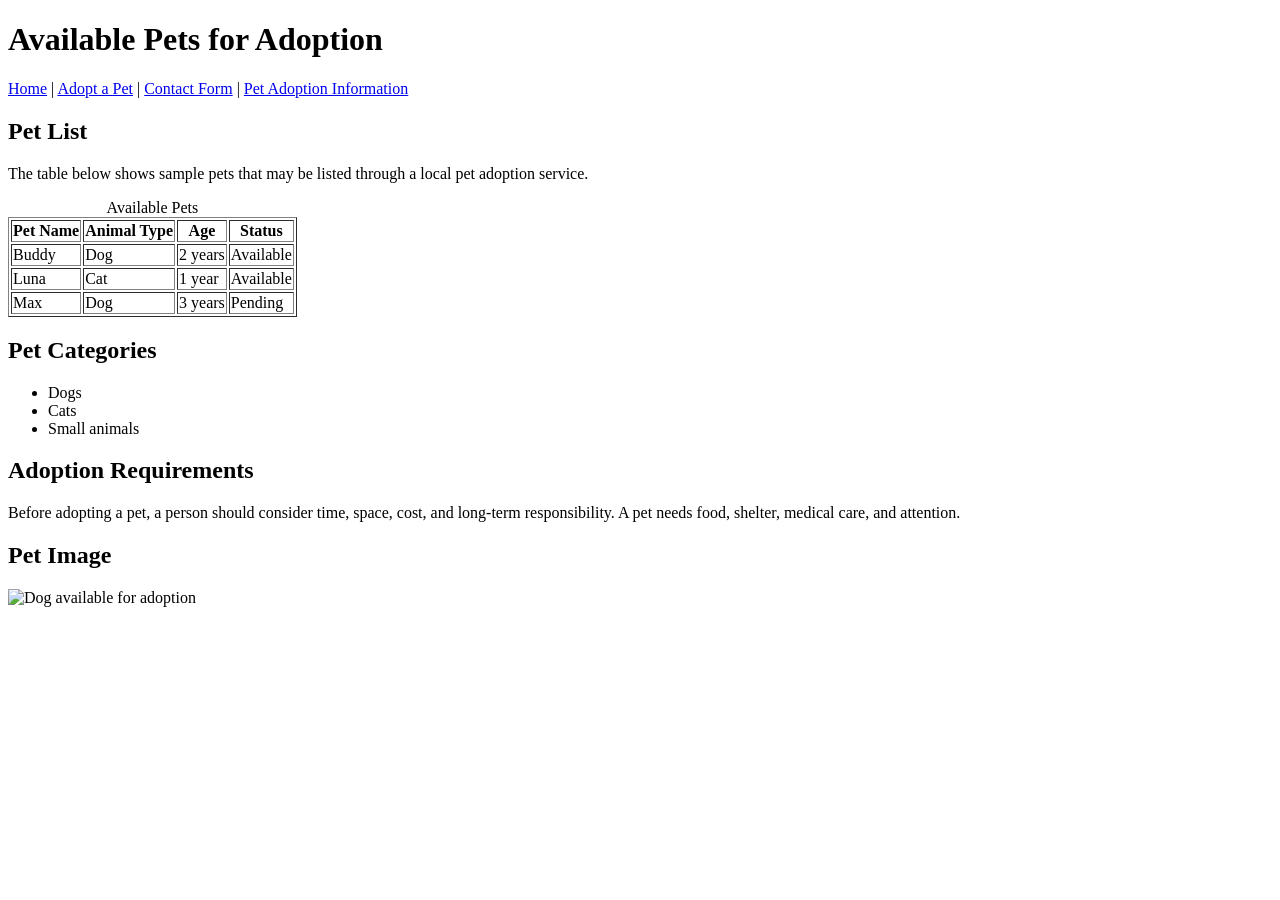
==== adopt.html @ 20cf8699 "added contact form page and updated navigation" ====
﻿<!DOCTYPE html>
<html>
<head>
    <title>Adopt a Pet</title>
</head>
<body>
    <h1>Available Pets for Adoption</h1>
    <p>
        <a href="index.html">Home</a> |
        <a href="adopt.html">Adopt a Pet</a> |
        <a href="contact.html">Contact Form</a> |
        <a href="https://en.wikipedia.org/wiki/Pet_adoption" target="_blank">Pet Adoption Information</a>
    </p>
    <h2>Pet List</h2>
    <p>
        The table below shows sample pets that may be listed through a local
        pet adoption service.
    </p>
    <table border="1">
        <caption>Available Pets</caption>
        <tr>
            <th>Pet Name</th>
            <th>Animal Type</th>
            <th>Age</th>
            <th>Status</th>
        </tr>
        <tr>
            <td>Buddy</td>
            <td>Dog</td>
            <td>2 years</td>
            <td>Available</td>
        </tr>
        <tr>
            <td>Luna</td>
            <td>Cat</td>
            <td>1 year</td>
            <td>Available</td>
        </tr>
        <tr>
            <td>Max</td>
            <td>Dog</td>
            <td>3 years</td>
            <td>Pending</td>
        </tr>
    </table>
    <h2>Pet Categories</h2>
    <ul>
        <li>Dogs</li>
        <li>Cats</li>
        <li>Small animals</li>
    </ul>
    <h2>Adoption Requirements</h2>
    <p>
        Before adopting a pet, a person should consider time, space, cost,
        and long-term responsibility. A pet needs food, shelter, medical care,
        and attention.
    </p>
    <h2>Pet Image</h2>
    <img src="images/dog1.jpg" alt="Dog available for adoption" width="300">
</body>
</html>
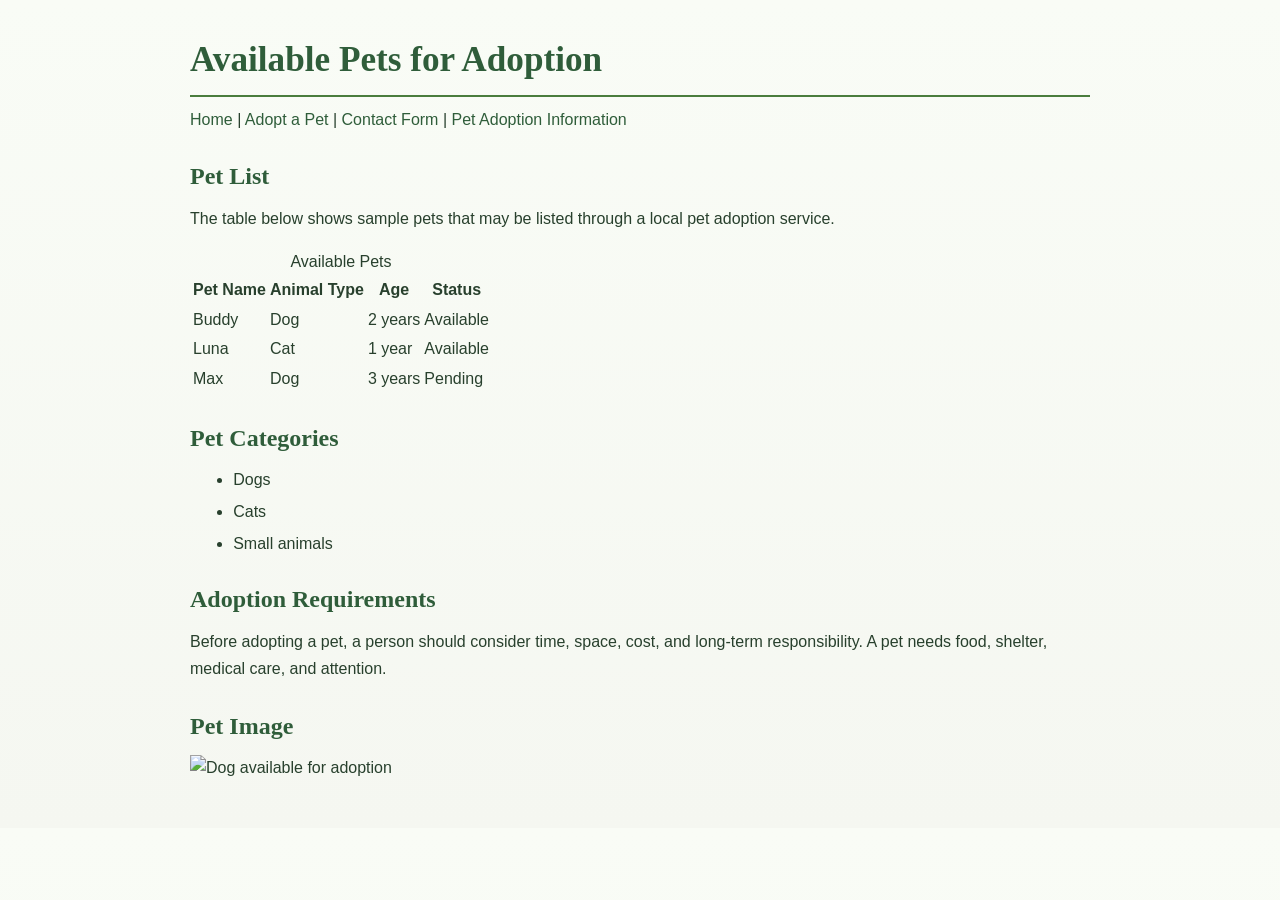
==== commit 545f6f46: "Create external stylesheet and style text elements" ====
--- a/adopt.html
+++ b/adopt.html
@@ -1,9 +1,13 @@
 ﻿<!DOCTYPE html>
 <html>
 <head>
+    <meta charset="UTF-8">
+    <meta name="viewport" content="width=device-width, initial-scale=1.0">
     <title>Adopt a Pet</title>
+    <link rel="stylesheet" href="styles.css">
 </head>
 <body>
+    <main>
     <h1>Available Pets for Adoption</h1>
     <p>
         <a href="index.html">Home</a> |
@@ -16,7 +20,7 @@
         The table below shows sample pets that may be listed through a local
         pet adoption service.
     </p>
-    <table border="1">
+    <table>
         <caption>Available Pets</caption>
         <tr>
             <th>Pet Name</th>
@@ -57,5 +61,6 @@
     </p>
     <h2>Pet Image</h2>
     <img src="images/dog1.jpg" alt="Dog available for adoption" width="300">
+    </main>
 </body>
 </html>
--- a/styles.css
+++ b/styles.css
@@ -0,0 +1,69 @@
+:root {
+  --primary: #2f5d3a;
+  --secondary: #4a7d3d;
+  --bg: #f5f7f1;
+  --text: #28402d;
+}
+
+body {
+  margin: 0;
+  font-family: Arial, Helvetica, sans-serif;
+  line-height: 1.6;
+  color: var(--text);
+  background: linear-gradient(180deg, #f9fcf6 0%, var(--bg) 100%);
+}
+
+main {
+  max-width: 900px;
+  margin: 0 auto;
+  padding: 2rem 1.5rem 3rem;
+}
+
+h1, h2, h3 {
+  font-family: Georgia, 'Times New Roman', serif;
+  color: var(--primary);
+  margin-bottom: 0.6rem;
+}
+
+h1 {
+  font-size: 2.2rem;
+  margin-top: 0;
+  border-bottom: 2px solid var(--secondary);
+  padding-bottom: 0.4rem;
+}
+
+h2 {
+  font-size: 1.5rem;
+  margin-top: 1.5rem;
+}
+
+h3 {
+  font-size: 1.2rem;
+  margin-top: 1.1rem;
+}
+
+p {
+  font-size: 1rem;
+  line-height: 1.7;
+  margin: 0.6rem 0 1rem;
+}
+
+ul, ol {
+  margin: 0.6rem 0 1rem 1.5rem;
+  padding-left: 1.2rem;
+}
+
+li {
+  margin-bottom: 0.4rem;
+}
+
+a {
+  color: var(--primary);
+  text-decoration: none;
+  transition: color 0.25s ease, text-decoration 0.25s ease;
+}
+
+a:hover {
+  color: var(--secondary);
+  text-decoration: underline;
+}
